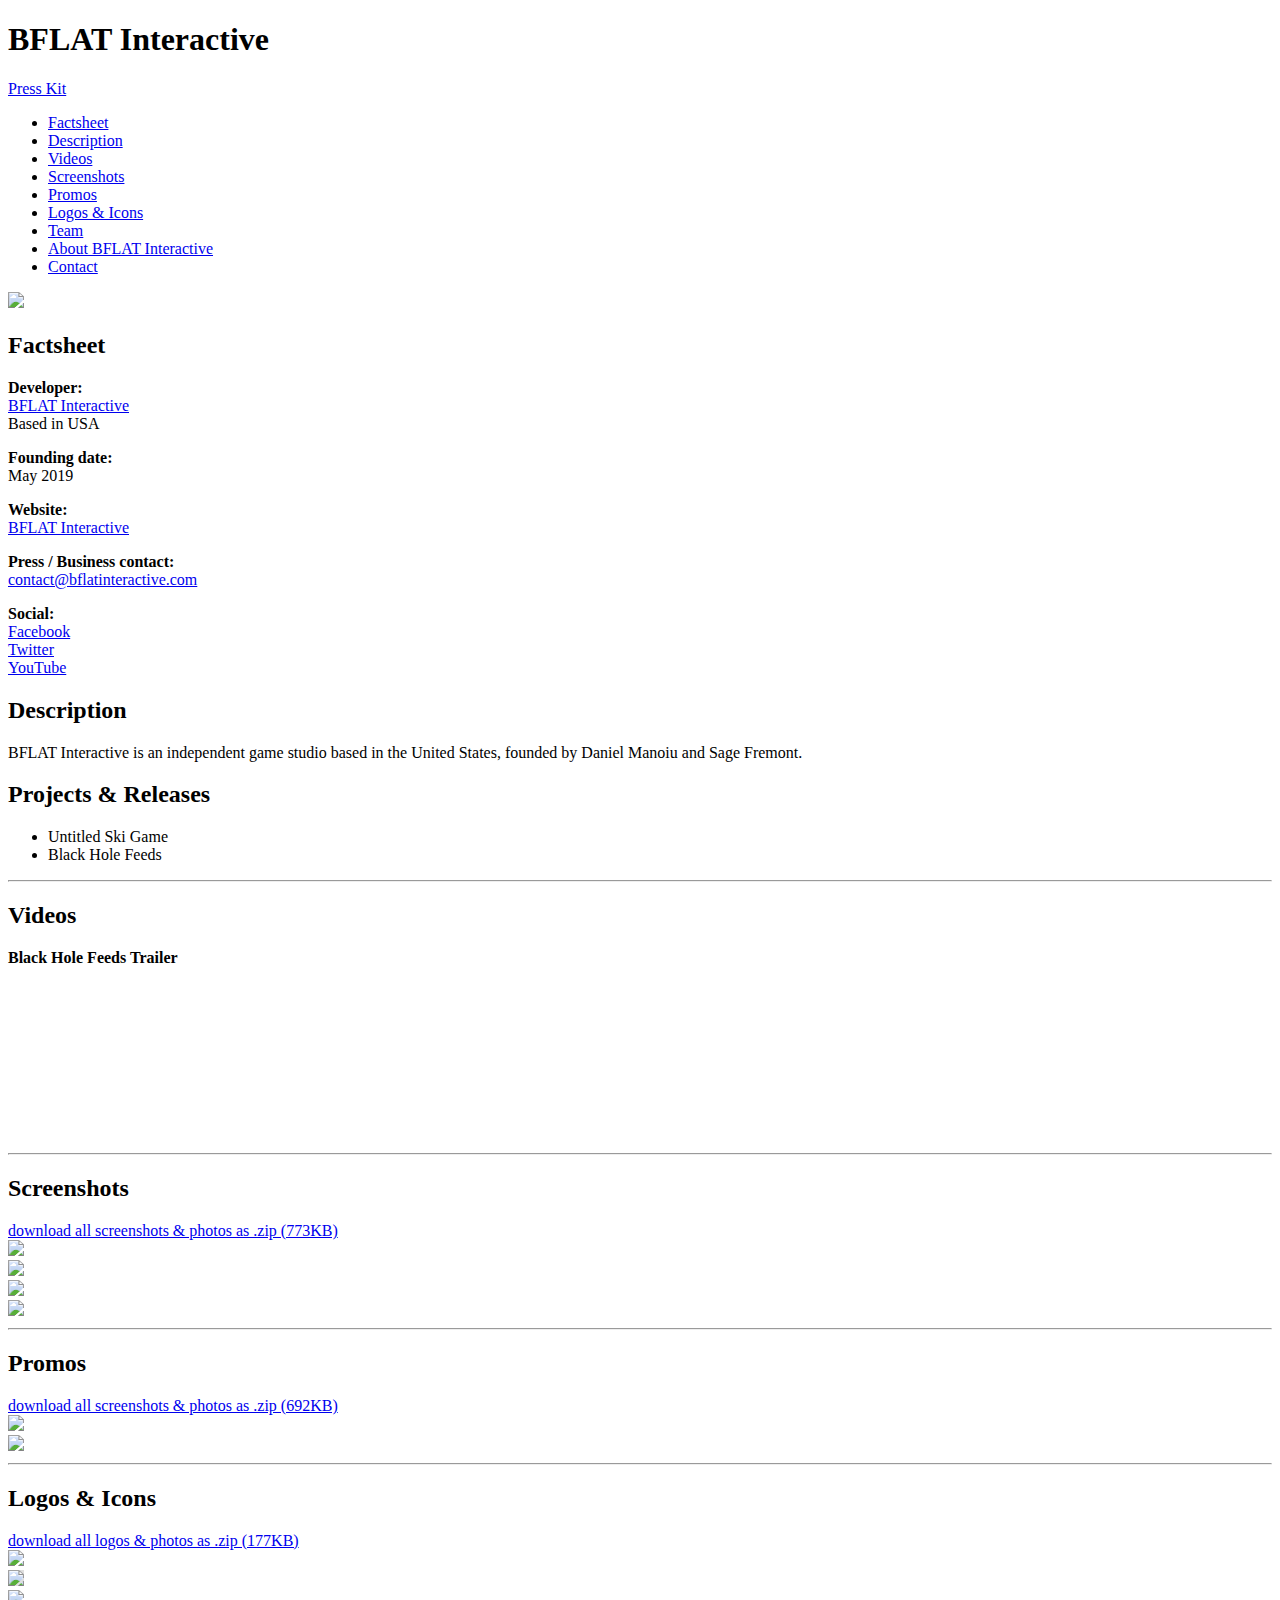
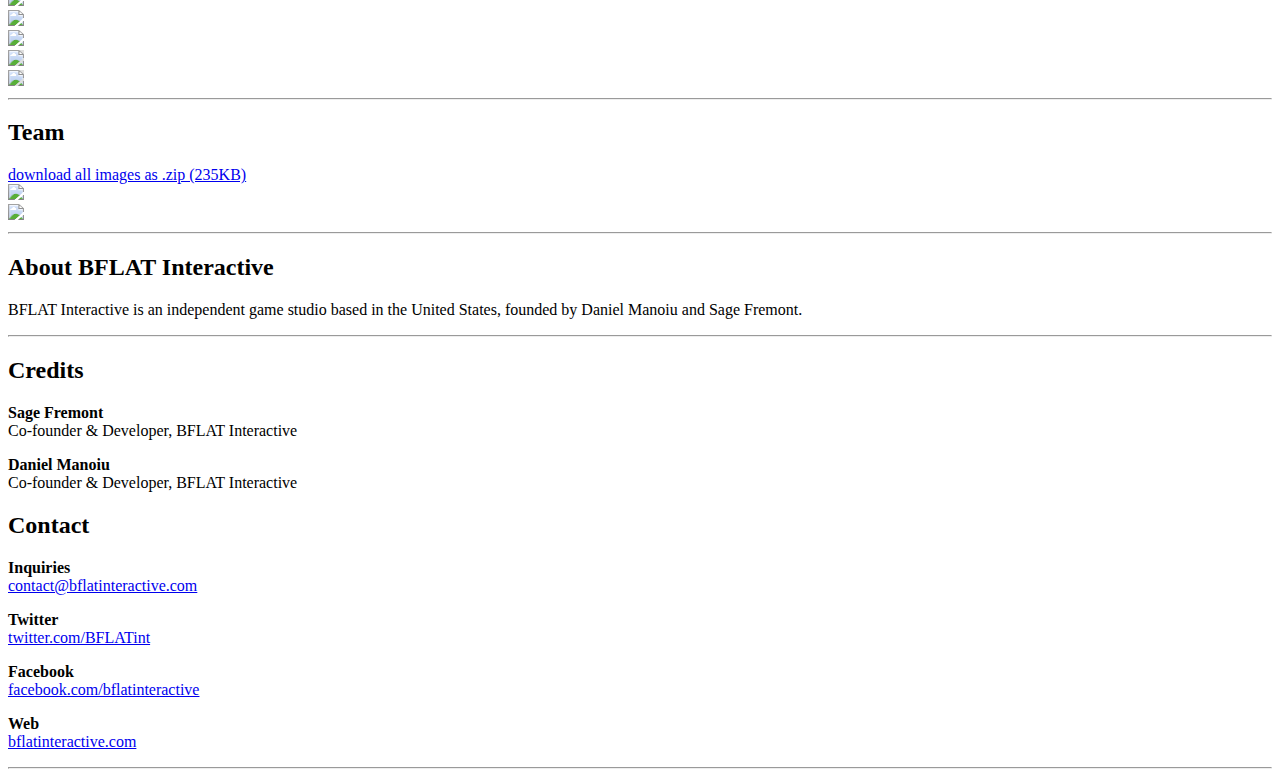
==== index.html @ 365f3a22 "Update index.html" ====
<!DOCTYPE html>
<html>

<head>
	<meta charset="utf-8">
	<meta name="viewport" content="width=device-width, initial-scale=1">

	<title>BFLAT Interactive | Press Kit</title>
    
    <link href="/press/css/press.css" rel="stylesheet" type="text/css">
    <link href="https://cdnjs.cloudflare.com/ajax/libs/uikit/1.2.0/css/uikit.gradient.min.css" rel="stylesheet" type="text/css">
    <link href="/press/css/navbar.css" rel="stylesheet" type="text/css">

    <style>
        .trans-bkg { /* background for transparent images */
            background-color: rgb(223, 223, 223);
        }
    </style>

</head>

<body>

<div class="blog-masthead">
  <div class="container">
    <nav class="blog-nav">
        <!-- optional navbar links go here -->
    </nav>
  </div>
</div>

	<div class="uk-container uk-container-center">
		<div class="uk-grid">
			<div id="navigation" class="uk-width-medium-1-4">
				<h1 class="nav-header">BFLAT Interactive</h1>
				<a class="nav-header" href="https://www.bflatinteractive.com/press" target="_blank">Press Kit</a></strong>
				<ul class="uk-nav uk-nav-side"> <!-- BEGIN navigation links -->
					<li><a href="#factsheet">Factsheet</a></li>
					<li><a href="#description">Description</a></li>
					<li><a href="#trailers">Videos</a></li>
                    <li><a href="#screenshots">Screenshots</a></li>
                    <li><a href="#promos">Promos</a></li>
					<li><a href="#logo">Logos &amp; Icons</a></li>
					<li><a href="#credits">Team</a></li>
					<li><a href="#about">About BFLAT Interactive</a></li>
					<li><a href="#contact">Contact</a></li>
				</ul> <!-- END navigation links -->
			</div>
            
            
            <div id="content" class="uk-width-medium-3-4"><img src="/press/img/logos/LongBlack.png" class="header"> <!-- Main Logo -->
				<div class="uk-grid">
					<div class="uk-width-medium-2-6">
						<h2 id="factsheet">Factsheet</h2>
						<p>
							<strong>Developer:</strong><br/>
							<a href="https://www.bflatinteractive.com/press" target="_blank">BFLAT Interactive</a><br/> Based in USA
						</p>
						<p>
							<strong>Founding date:</strong><br/> May 2019
						</p>
						<p>
							<strong>Website:</strong><br/>
							<a href="https://www.bflatinteractive.com" target="_blank">BFLAT Interactive</a>
							<br/>
						</p>
						<p>
							<strong>Press / Business contact:</strong><br/>
							<a href="mailto:contact@bflatinteractive.com">contact@bflatinteractive.com</a>
                        </p>
                        <p>
                            <strong>Social:</strong><br/>
                            <a href="http://facebook.com/bflatinteractive" target="_blank">Facebook</a><br>
                            <a href="http://twitter.com/BFLATint" target="_blank">Twitter</a><br>
                            <a href="https://www.youtube.com/channel/UCoTcJRrCohjdvHWw352p1Og" target="_blank">YouTube</a><br>
                        </p>


					</div>
					<div class="uk-width-medium-4-6">
						<h2 id="description">Description</h2>
						<p>
							BFLAT Interactive is an independent game studio based in the United States, founded by Daniel Manoiu and Sage Fremont.
						</p>
						<h2>Projects & Releases</h2>  <!--  LINKS COMMENTED OUT UNTIL READY! -->
						<ul>
							<li><!--<a href="sheet.php?p=ski">-->Untitled Ski Game<!--</a>--></li>
							<li><!--<a href="sheet.php?p=bhf">-->Black Hole Feeds<!--</a>--></li>
						</ul>
					</div>
				</div>

				<hr>

				<h2 id="trailers">Videos</h2>
				<p><strong>Black Hole Feeds Trailer</strong>
					<div class="uk-responsive-width iframe-container"> 
						<iframe src="" frameborder="0" allowfullscreen></iframe> <!-- src link still needs to be added! -->
					</div>
				</p>
				<hr>

				<h2 id="screenshots">Screenshots</h2>
				<a href="/press/img/screenshots.zip">
					<div class="uk-alert">download all screenshots &amp; photos as .zip (773KB)</div>
				</a>
				<div class="uk-grid images">
					<div class="uk-width-medium-1-2">
						<a href="/press/img/screenshots/ssBHF1.jpg" target="_blank"><img src="/press/img/screenshots/ssBHF1.jpg" /></a>
					</div>
					<div class="uk-width-medium-1-2">
						<a href="/press/img/screenshots/ssBHF2.jpg" target="_blank"><img src="/press/img/screenshots/ssBHF2.jpg" /></a>
					</div>
					<div class="uk-width-medium-1-2">
						<a href="/press/img/screenshots/ssBHF3.jpg" target="_blank"><img src="/press/img/screenshots/ssBHF3.jpg" /></a>
					</div>
					<div class="uk-width-medium-1-2">
						<a href="/press/img/screenshots/ssBHF4.jpg" target="_blank"><img src="/press/img/screenshots/ssBHF4.jpg" /></a>
					</div>
				</div>
                <hr>
                
                <h2 id="promos">Promos</h2>
				<a href="/press/img/promos.zip">
					<div class="uk-alert">download all screenshots &amp; photos as .zip (692KB)</div>
				</a>
				<div class="uk-grid images">
					<div class="uk-width-medium-1-2">
						<a href="/press/img/promos/Ski.jpg" target="_blank"><img src="/press/img/promos/Ski.jpg" /></a>
					</div>
					<div class="uk-width-medium-1-2">
						<a href="/press/img/promos/BHF.jpg" target="_blank"><img src="/press/img/promos/BHF.jpg" /></a>
					</div>
				</div>
				<hr>

				<h2 id="logo">Logos &amp; Icons</h2>
				<a href="/press/img/logos.zip">
					<div class="uk-alert">download all logos &amp; photos as .zip (177KB)</div>
				</a>
				<div class="uk-grid images">
					<div class="uk-width-medium-1-2">
						<a href="/press/img/logos/LongBlack.png" target="_blank"><img src="/press/img/logos/LongBlack.png" /></a>
					</div>
					<div class="uk-width-medium-1-2">
						<a href="/press/img/logos/LongWhite.png" target="_blank"><img class="trans-bkg" src="/press/img/logos/LongWhite.png" /></a>
					</div>
					<div class="uk-width-medium-1-2">
						<a href="/press/img/logos/SquareG.png" target="_blank"><img src="/press/img/logos/SquareG.png" /></a>
					</div>
					<div class="uk-width-medium-1-2">
						<a href="/press/img/logos/SquareWB.png" target="_blank"><img src="/press/img/logos/SquareWB.png" /></a>
					</div>
					<div class="uk-width-medium-1-2">
						<a href="/press/img/logos/SquareBW.png" target="_blank"><img src="/press/img/logos/SquareBW.png" /></a>
					</div>
					<div class="uk-width-medium-1-2" >
						<a href="/press/img/logos/SquareBtransp.png" target="_blank"><img class="trans-bkg" src="/press/img/logos/SquareBtransp.png" /></a>
					</div>
					<div class="uk-width-medium-1-2">
						<a href="/press/img/logos/SquareWtransp.png" target="_blank"><img class="trans-bkg" src="/press/img/logos/SquareWtransp.png" /></a>
					</div>
				</div>
				<hr>

				<h2 id="credits">Team</h2>
				<a href="/press/img/team.zip">
					<div class="uk-alert">download all images as .zip (235KB)</div>
				</a>
				<div class="uk-grid images">
					<div class="uk-width-medium-1-2">
						<a href="/press/img/team/daniel.png" target="_blank"><img width="200" src="/press/img/team/daniel.png" /></a>
					</div>
					<div class="uk-width-medium-1-2">
						<a href="/press/img/team/sage.png" target="_blank"><img width="200" src="/press/img/team/sage.png" /></a>
					</div>
				</div>
				<hr>

				<h2 id="about">About BFLAT Interactive</h2>
				<p>
                    BFLAT Interactive is an independent game studio based in the United States, founded by Daniel Manoiu and Sage Fremont.
				</p>

				<hr>

				<div class="uk-grid">
					<div class="uk-width-medium-1-2">
						<h2 id="credits">Credits</h2>
						<p><strong>Sage Fremont</strong><br/>Co-founder &amp; Developer, BFLAT Interactive</p>
						<p><strong>Daniel Manoiu</strong><br/>Co-founder &amp; Developer, BFLAT Interactive</p>
					</div>
					<div class="uk-width-medium-1-2">
						<h2 id="contact">Contact</h2>
						<p><strong>Inquiries</strong><br/><a href="mailto:contact@bflatinteractive.com">contact@bflatinteractive.com</a></p>
						<p><strong>Twitter</strong><br/><a href="https://twitter.com/BFLATint" target="_blank">twitter.com/BFLATint</a></p>
						<p><strong>Facebook</strong><br/><a href="https://facebook.com/bflatinteractive" target="_blank">facebook.com/bflatinteractive</a></p>
						<p><strong>Web</strong><br/><a href="https://www.bflatinteractive.com" target="_blank">bflatinteractive.com</a></p>
					</div>
				</div>

				<hr>

				
			</div>
		</div>
	</div>

	<script type="text/javascript" src="https://cdnjs.cloudflare.com/ajax/libs/jquery/1.10.2/jquery.min.js"></script>
	<script type="text/javascript" src="https://cdnjs.cloudflare.com/ajax/libs/jquery.imagesloaded/3.0.4/jquery.imagesloaded.js"></script>
	<script type="text/javascript" src="https://cdnjs.cloudflare.com/ajax/libs/masonry/3.1.2/masonry.pkgd.min.js"></script>
	<script src=""></script> <!-- optional script -->
	<script type="text/javascript">
		$(document).ready(function() {
			var container = $('.images');

			container.imagesLoaded(function() {
				container.masonry({
					itemSelector: '.uk-width-medium-1-2',
				});
			});
		});
	</script>
    
</body>

</html>
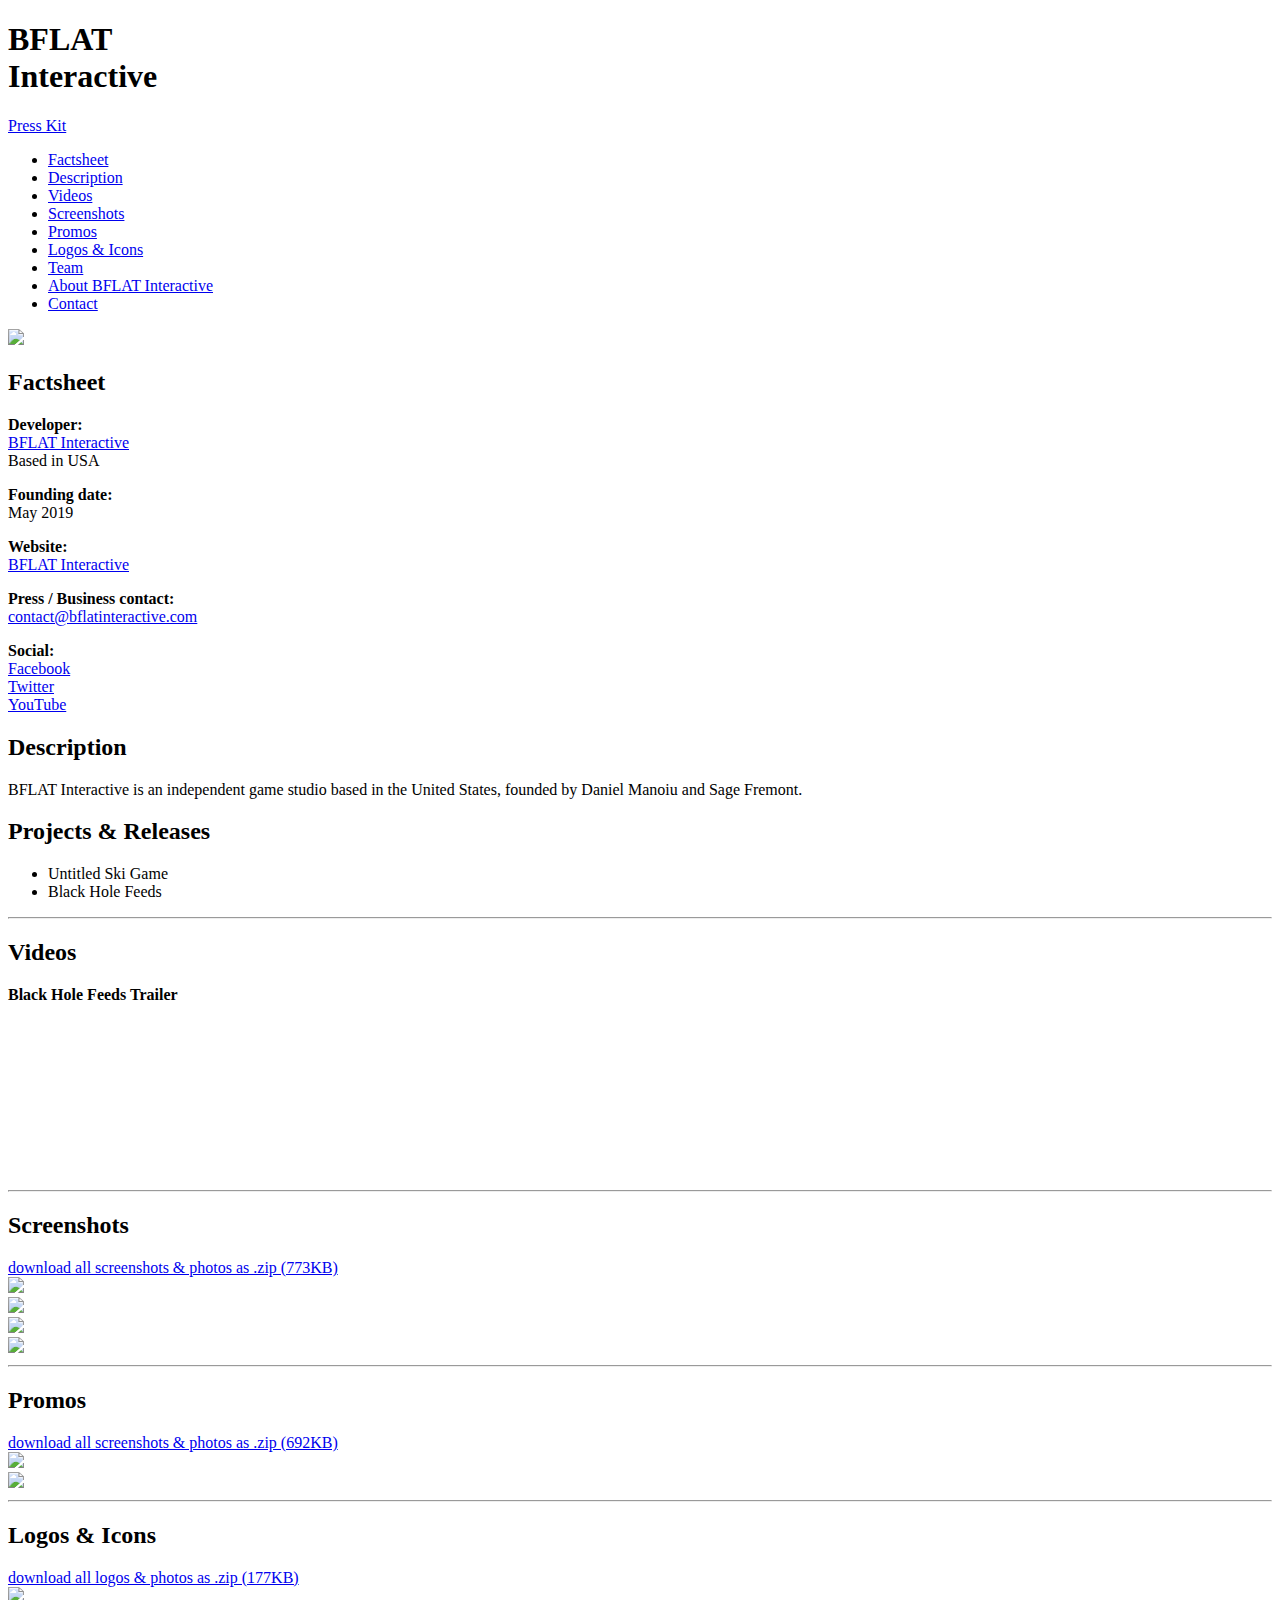
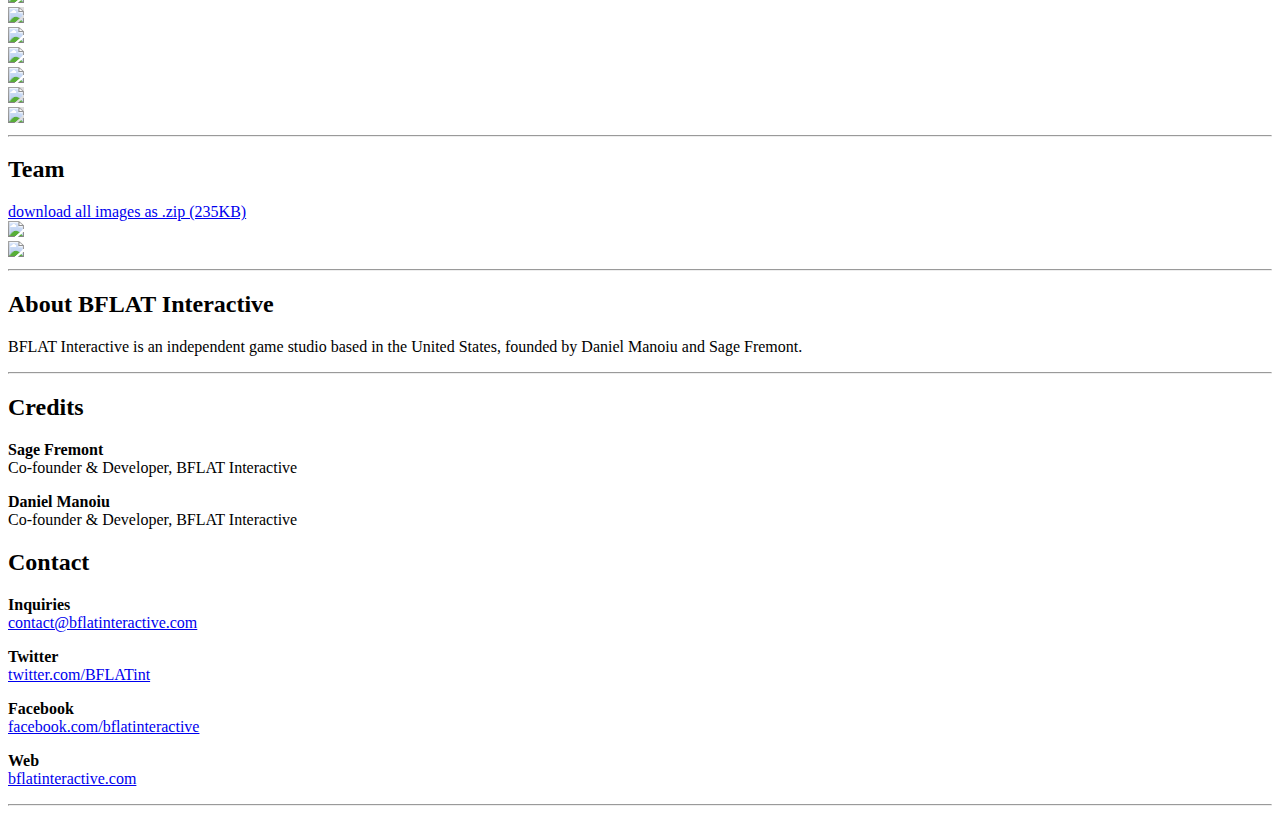
==== commit e5510faf: "Update index.html" ====
--- a/index.html
+++ b/index.html
@@ -32,7 +32,7 @@
 	<div class="uk-container uk-container-center">
 		<div class="uk-grid">
 			<div id="navigation" class="uk-width-medium-1-4">
-				<h1 class="nav-header">BFLAT Interactive</h1>
+				<h1 class="nav-header">BFLAT<br>Interactive</h1>
 				<a class="nav-header" href="https://www.bflatinteractive.com/press" target="_blank">Press Kit</a></strong>
 				<ul class="uk-nav uk-nav-side"> <!-- BEGIN navigation links -->
 					<li><a href="#factsheet">Factsheet</a></li>
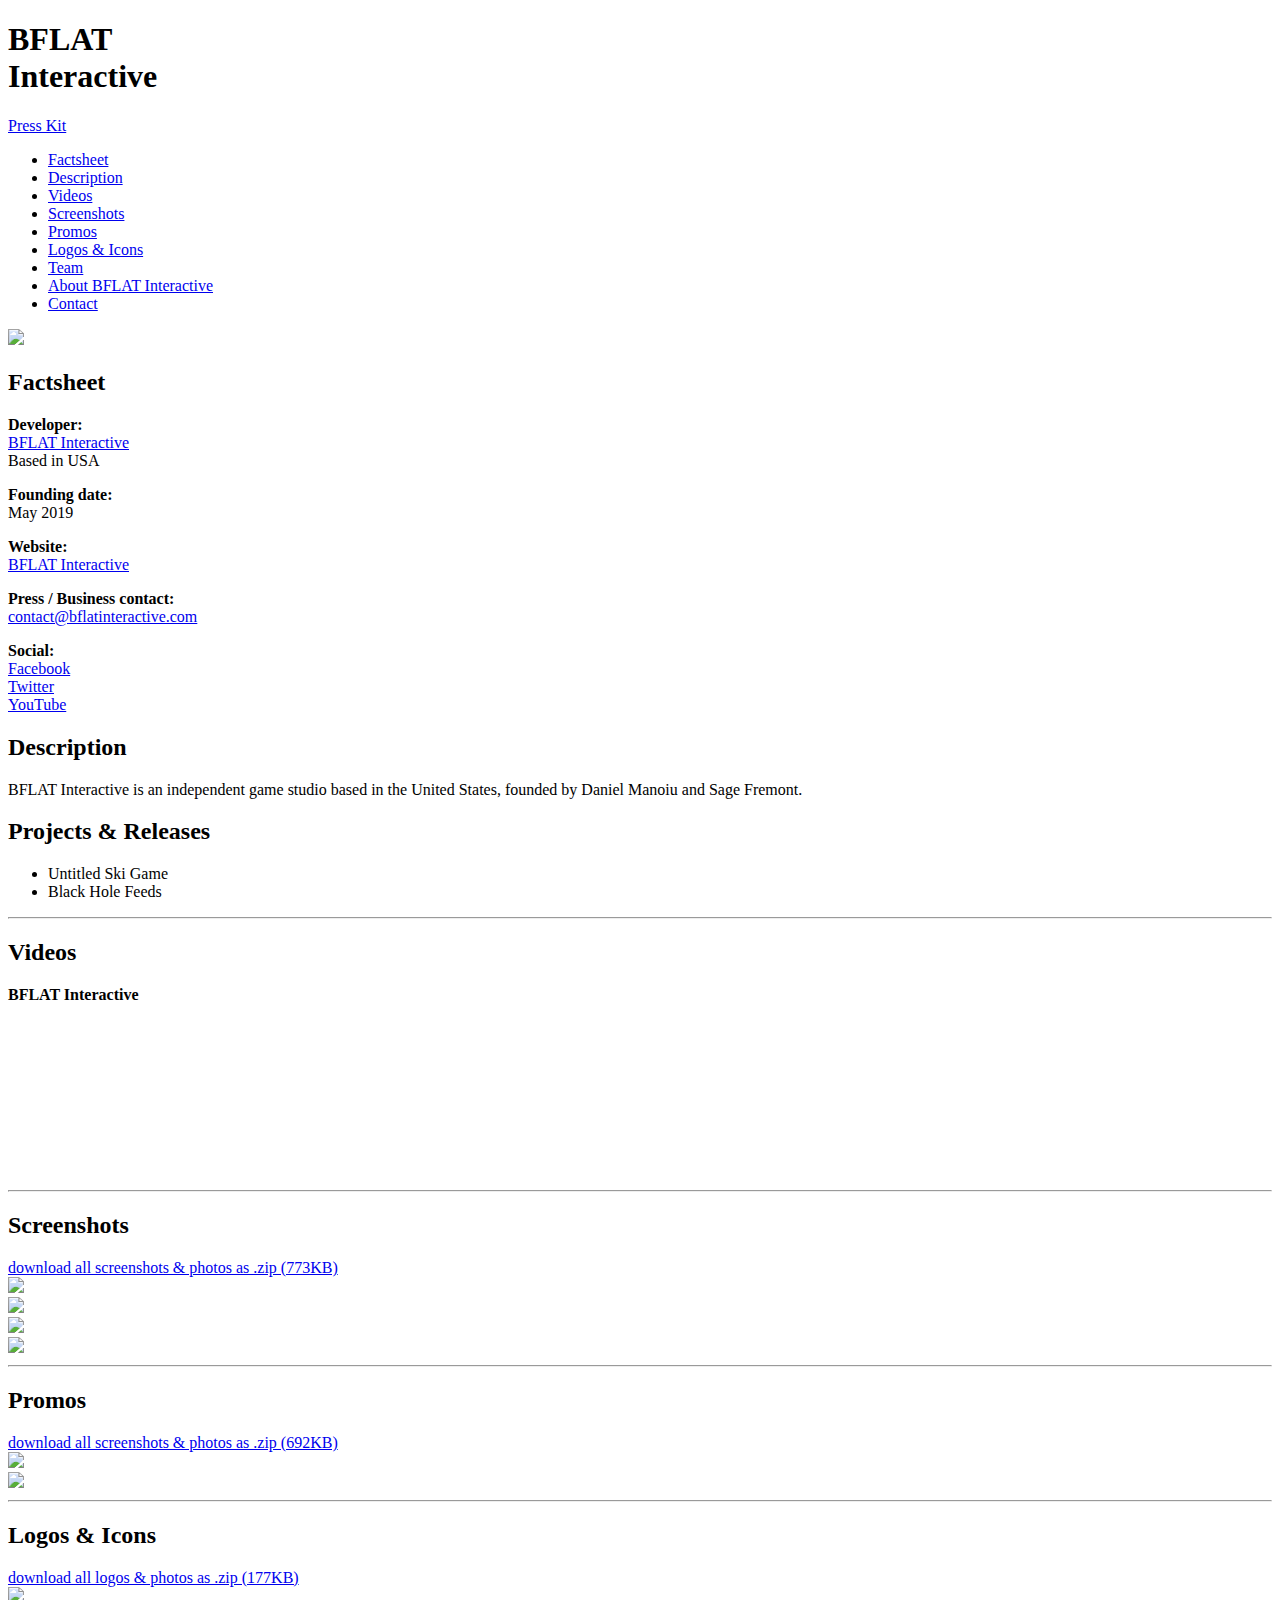
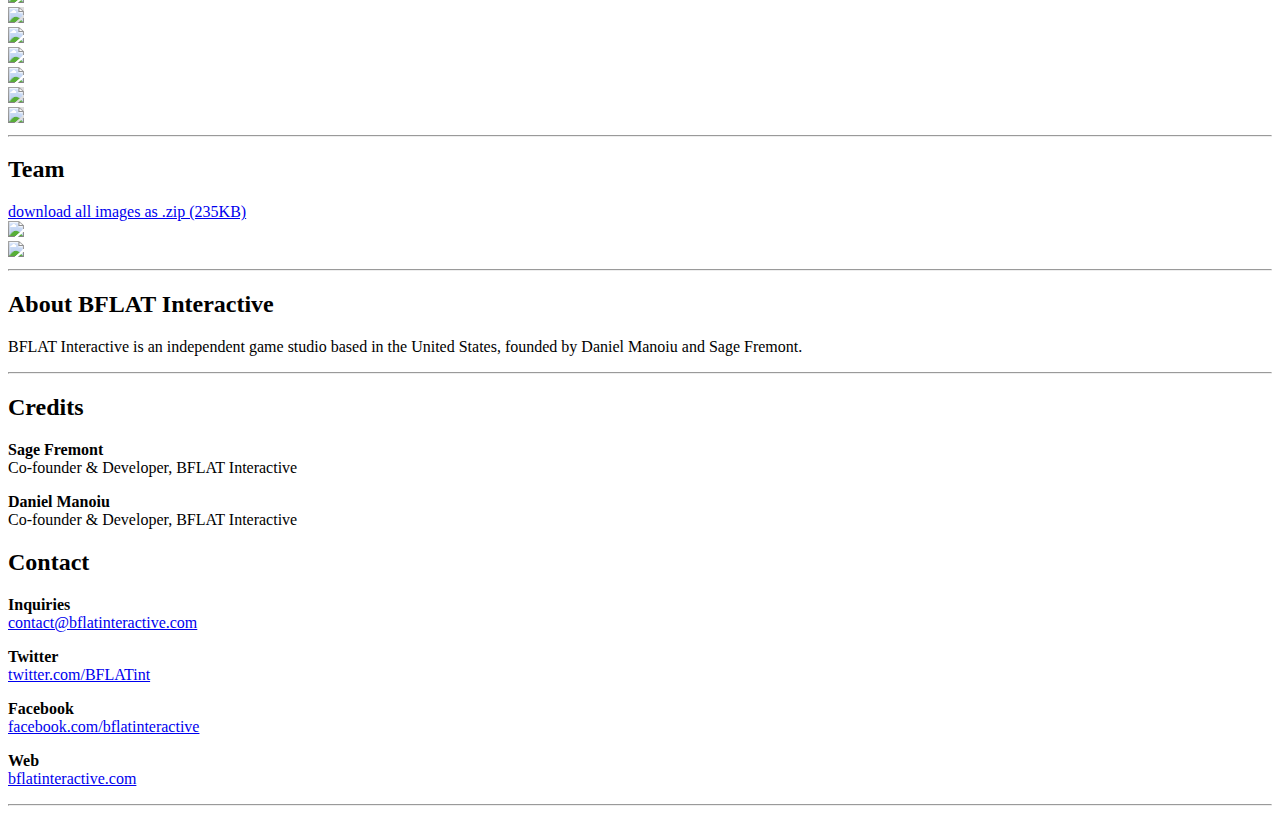
==== commit 7c528c21: "Update index.html" ====
--- a/index.html
+++ b/index.html
@@ -93,9 +93,9 @@
 				<hr>
 
 				<h2 id="trailers">Videos</h2>
-				<p><strong>Black Hole Feeds Trailer</strong>
+				<p><strong>BFLAT Interactive</strong>
 					<div class="uk-responsive-width iframe-container"> 
-						<iframe src="" frameborder="0" allowfullscreen></iframe> <!-- src link still needs to be added! -->
+						<iframe src="https://www.youtube.com/embed/1EkgCvuodzY" frameborder="0" allowfullscreen></iframe> <!-- src link still needs to be added! -->
 					</div>
 				</p>
 				<hr>
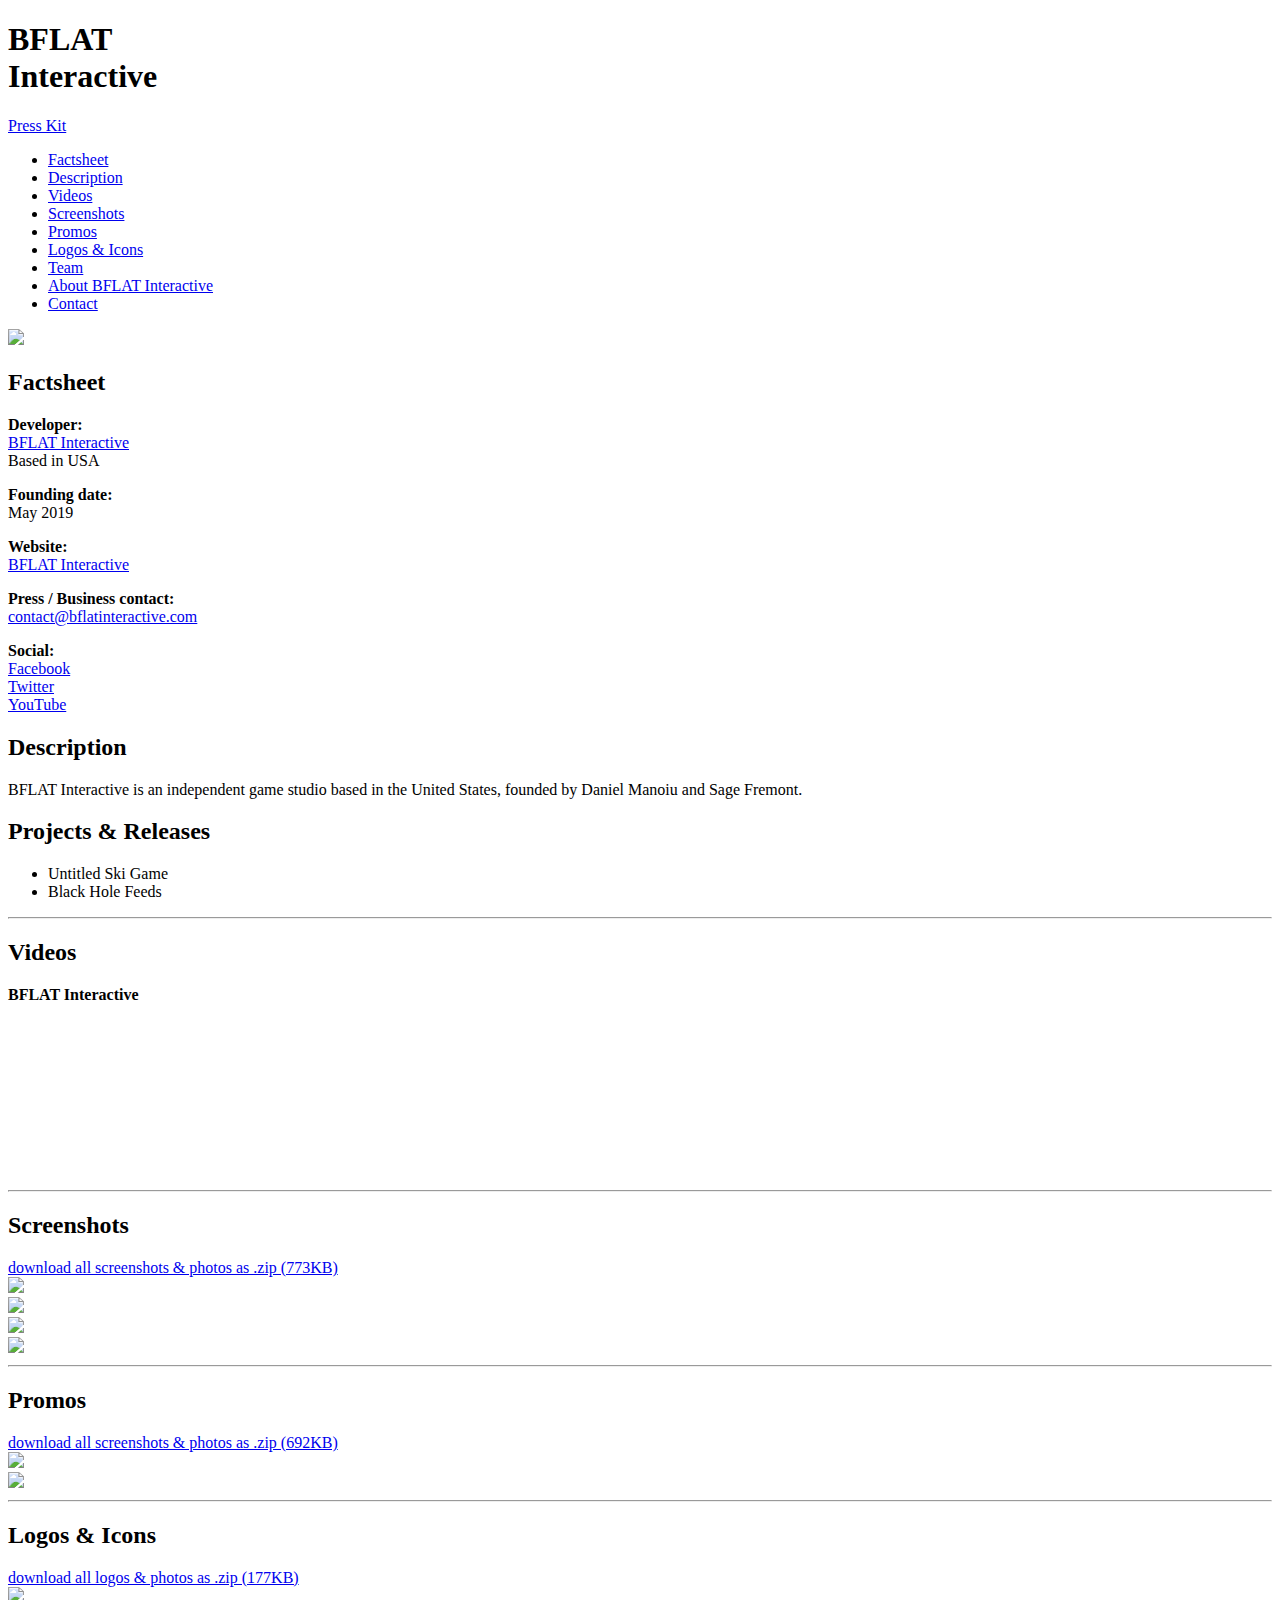
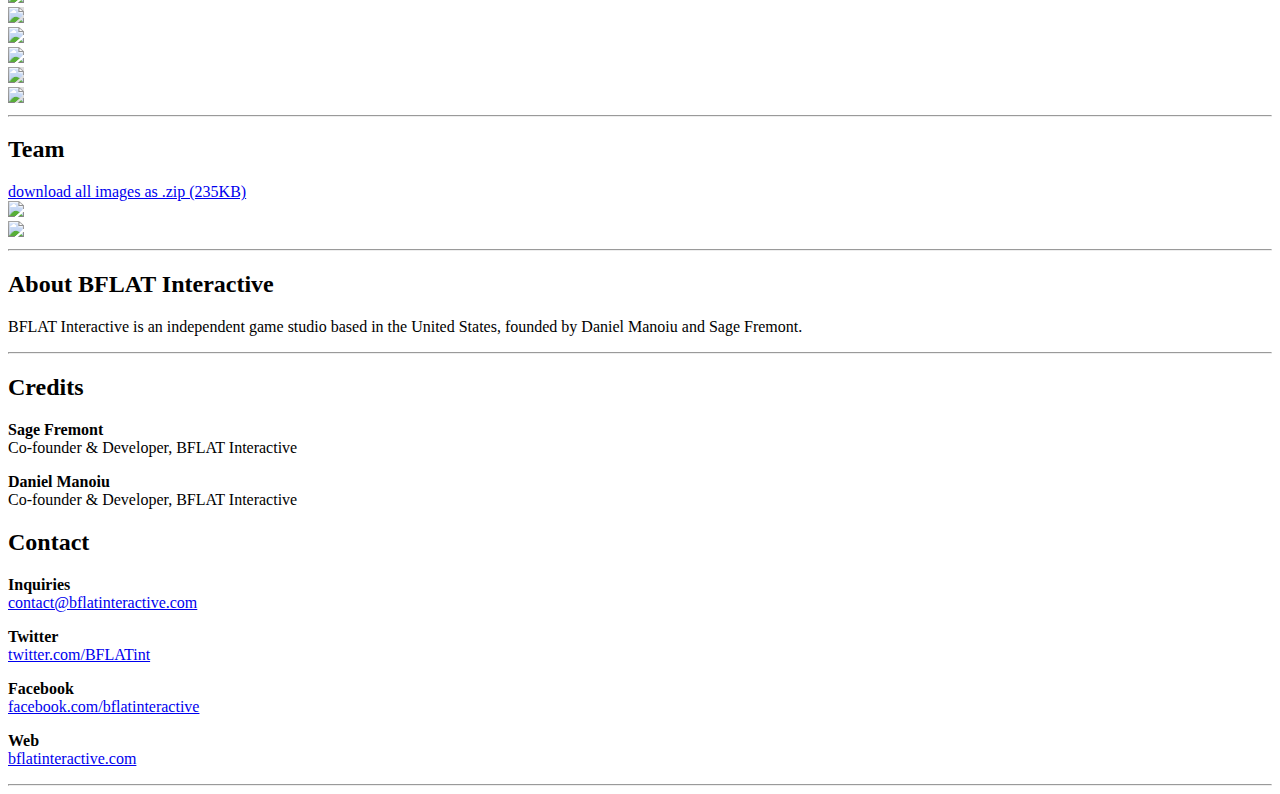
==== commit 9b6371a7: "Update index.html" ====
--- a/index.html
+++ b/index.html
@@ -151,9 +151,6 @@
 					<div class="uk-width-medium-1-2">
 						<a href="/press/img/logos/SquareWB.png" target="_blank"><img src="/press/img/logos/SquareWB.png" /></a>
 					</div>
-					<div class="uk-width-medium-1-2">
-						<a href="/press/img/logos/SquareBW.png" target="_blank"><img src="/press/img/logos/SquareBW.png" /></a>
-					</div>
 					<div class="uk-width-medium-1-2" >
 						<a href="/press/img/logos/SquareBtransp.png" target="_blank"><img class="trans-bkg" src="/press/img/logos/SquareBtransp.png" /></a>
 					</div>
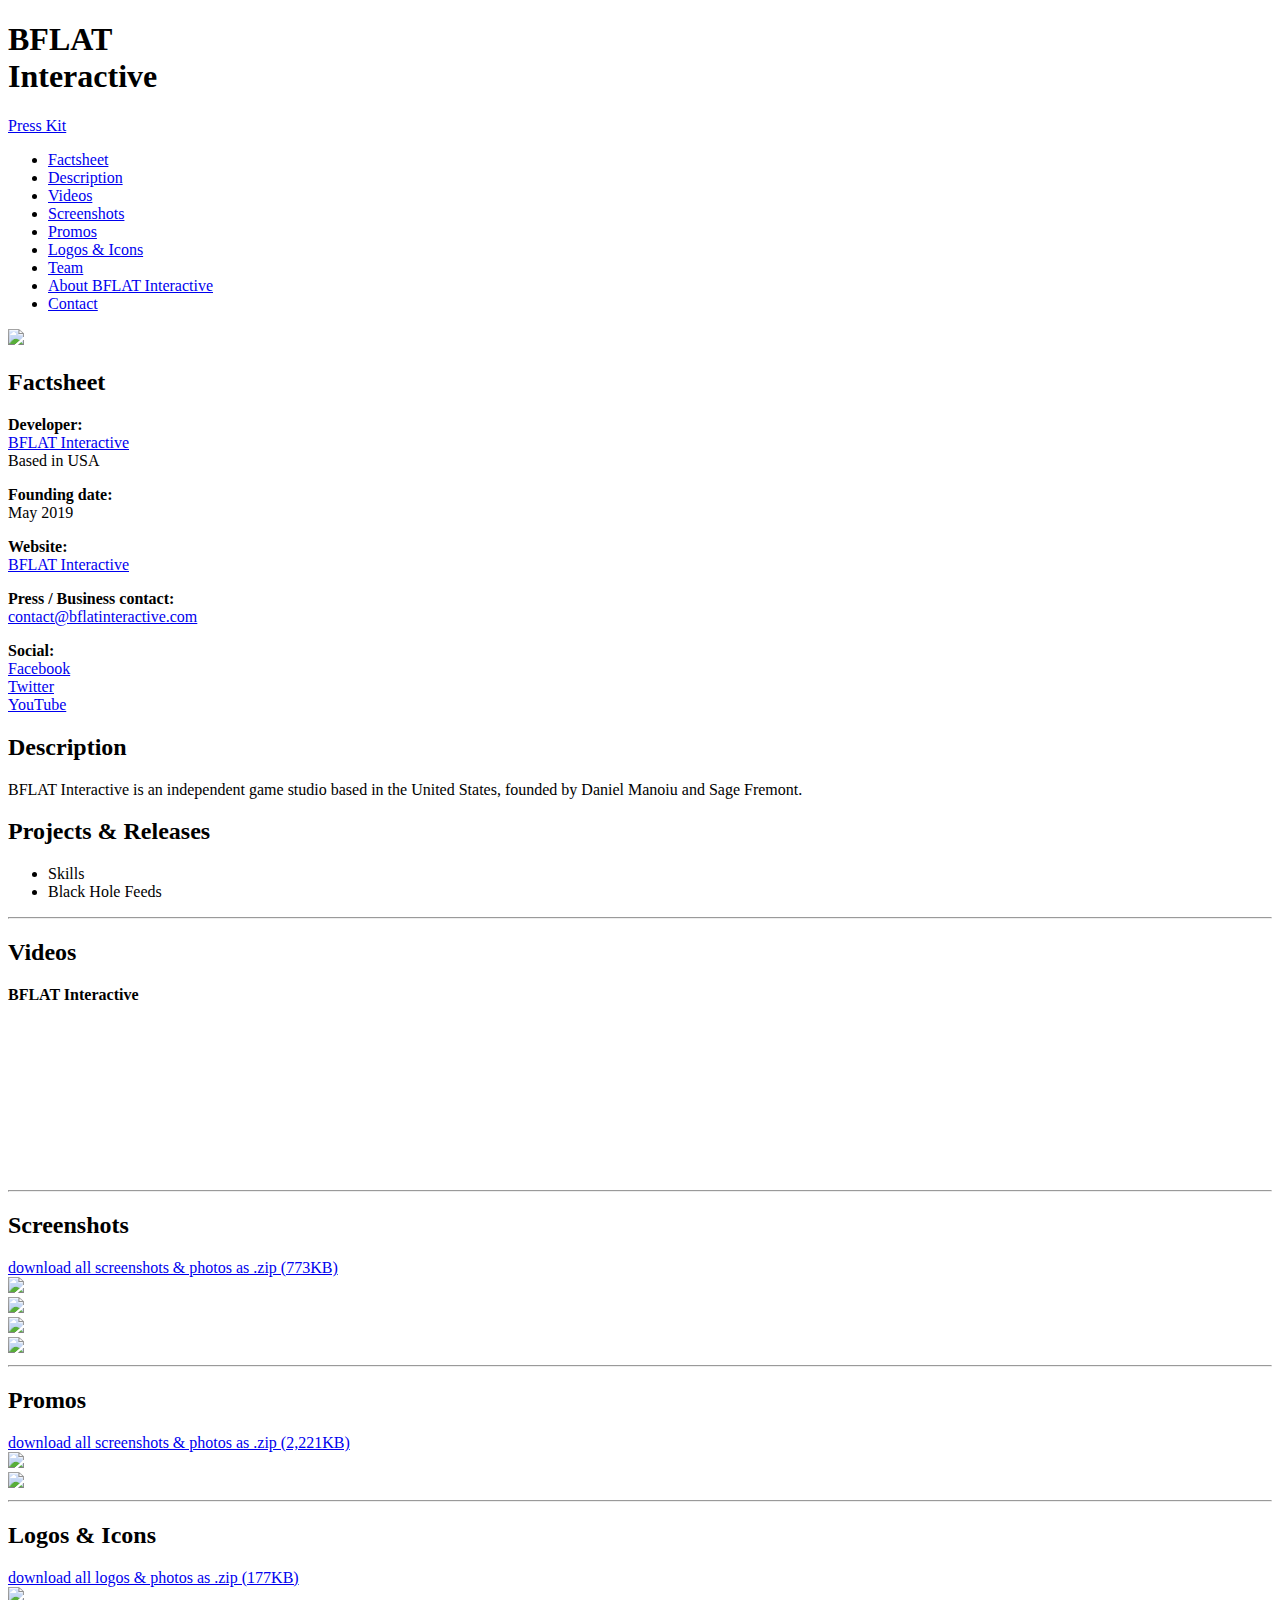
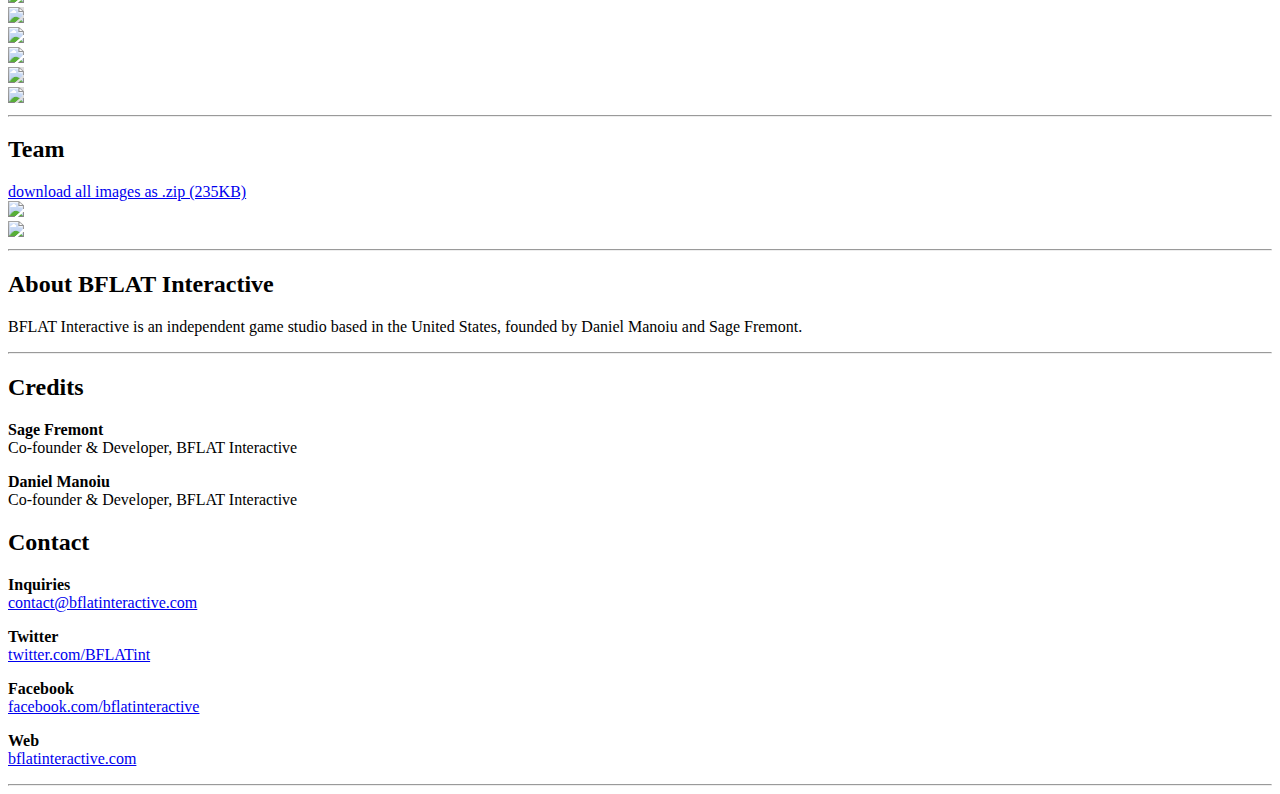
==== commit e8d1d209: "Update index.html" ====
--- a/index.html
+++ b/index.html
@@ -84,7 +84,7 @@
 						</p>
 						<h2>Projects & Releases</h2>  <!--  LINKS COMMENTED OUT UNTIL READY! -->
 						<ul>
-							<li><!--<a href="sheet.php?p=ski">-->Untitled Ski Game<!--</a>--></li>
+							<li><!--<a href="sheet.php?p=ski">-->Skills<!--</a>--></li>
 							<li><!--<a href="sheet.php?p=bhf">-->Black Hole Feeds<!--</a>--></li>
 						</ul>
 					</div>
@@ -109,20 +109,20 @@
 						<a href="/press/img/screenshots/ssBHF1.jpg" target="_blank"><img src="/press/img/screenshots/ssBHF1.jpg" /></a>
 					</div>
 					<div class="uk-width-medium-1-2">
-						<a href="/press/img/screenshots/ssBHF2.jpg" target="_blank"><img src="/press/img/screenshots/ssBHF2.jpg" /></a>
-					</div>
-					<div class="uk-width-medium-1-2">
 						<a href="/press/img/screenshots/ssBHF3.jpg" target="_blank"><img src="/press/img/screenshots/ssBHF3.jpg" /></a>
 					</div>
 					<div class="uk-width-medium-1-2">
-						<a href="/press/img/screenshots/ssBHF4.jpg" target="_blank"><img src="/press/img/screenshots/ssBHF4.jpg" /></a>
+						<a href="/press/img/screenshots/ssSKI1.jpg" target="_blank"><img src="/press/img/screenshots/ssSKI1.jpg" /></a>
+					</div>
+					<div class="uk-width-medium-1-2">
+						<a href="/press/img/screenshots/ssSKI3.jpg" target="_blank"><img src="/press/img/screenshots/ssSKI3.jpg" /></a>
 					</div>
 				</div>
                 <hr>
                 
                 <h2 id="promos">Promos</h2>
 				<a href="/press/img/promos.zip">
-					<div class="uk-alert">download all screenshots &amp; photos as .zip (692KB)</div>
+					<div class="uk-alert">download all screenshots &amp; photos as .zip (2,221KB)</div>
 				</a>
 				<div class="uk-grid images">
 					<div class="uk-width-medium-1-2">
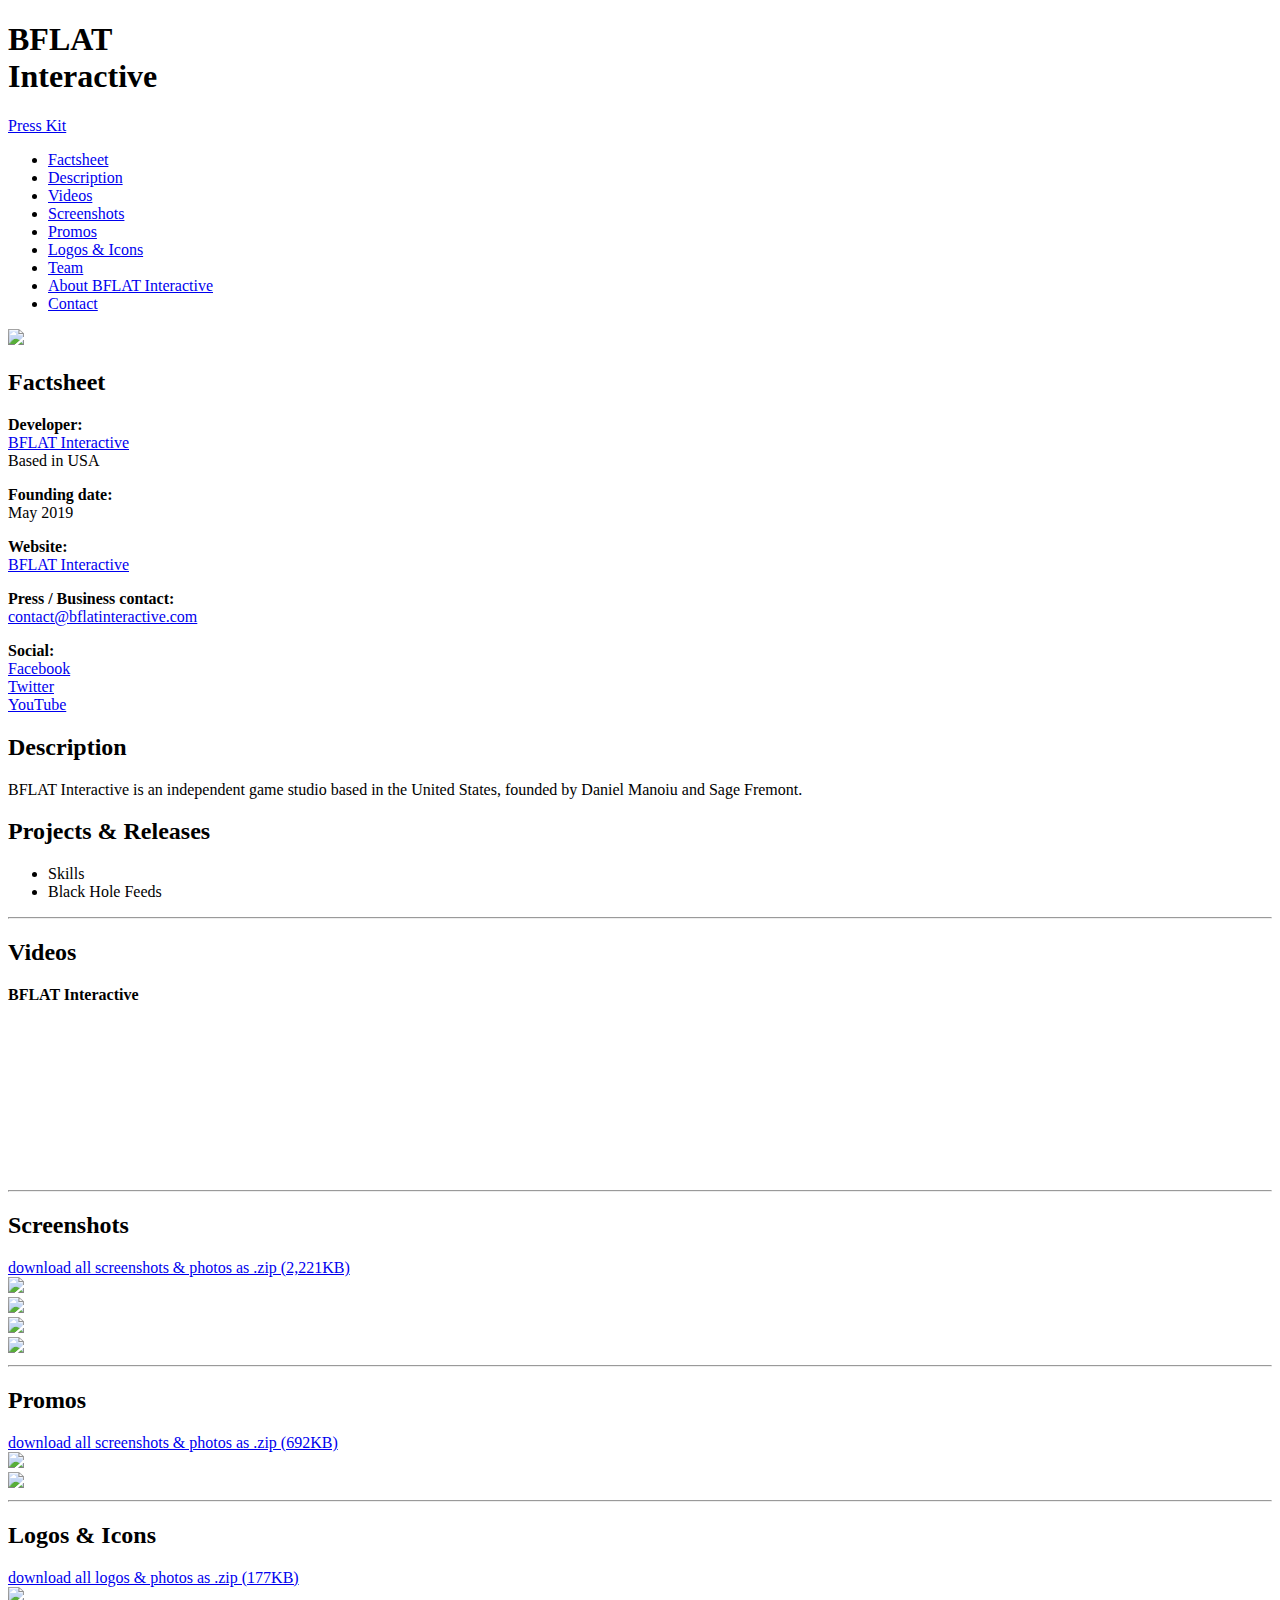
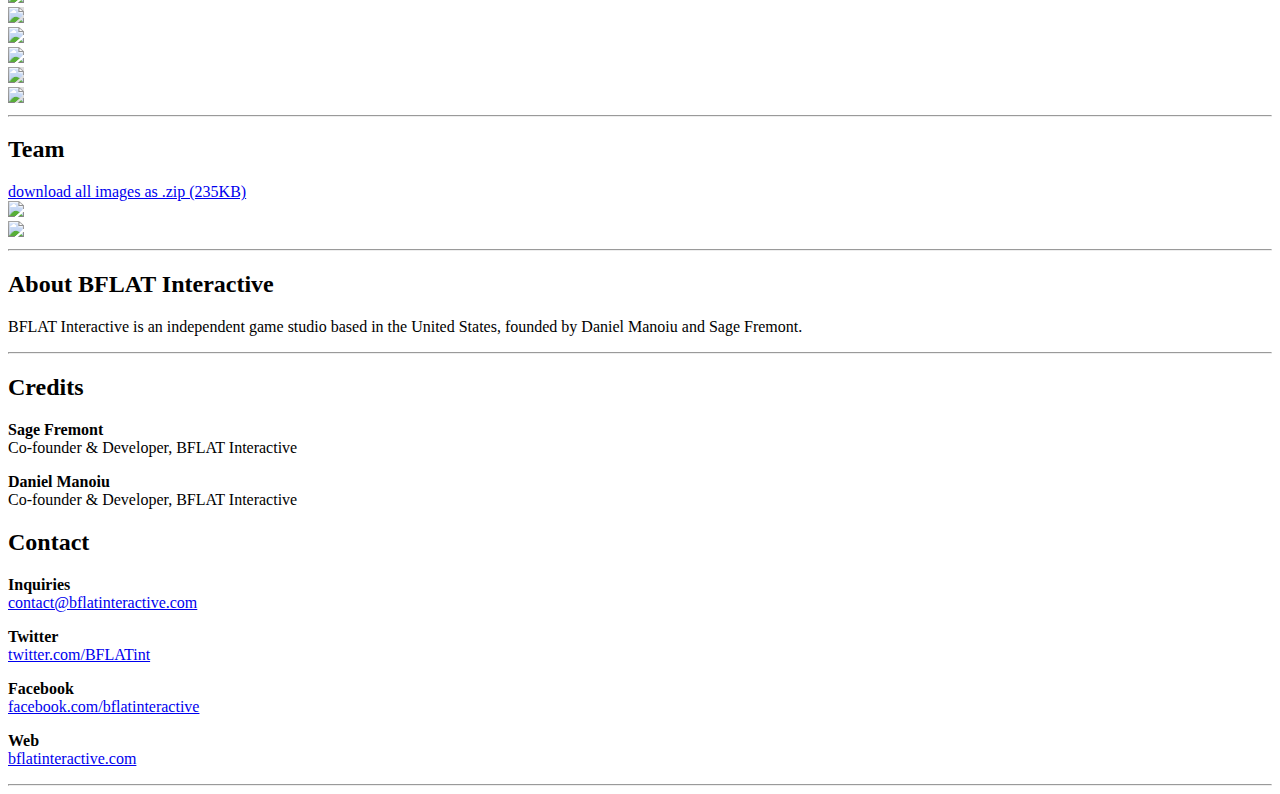
==== commit 8a925b93: "Update index.html" ====
--- a/index.html
+++ b/index.html
@@ -102,27 +102,27 @@
 
 				<h2 id="screenshots">Screenshots</h2>
 				<a href="/press/img/screenshots.zip">
-					<div class="uk-alert">download all screenshots &amp; photos as .zip (773KB)</div>
-				</a>
-				<div class="uk-grid images">
+					<div class="uk-alert">download all screenshots &amp; photos as .zip (2,221KB)</div>
+				</a>
+				<div class="uk-grid images">
+					<div class="uk-width-medium-1-2">
+						<a href="/press/img/screenshots/ssSKI1.jpg" target="_blank"><img src="/press/img/screenshots/ssSKI1.jpg" /></a>
+					</div>
+					<div class="uk-width-medium-1-2">
+						<a href="/press/img/screenshots/ssSKI3.jpg" target="_blank"><img src="/press/img/screenshots/ssSKI3.jpg" /></a>
+					</div>
 					<div class="uk-width-medium-1-2">
 						<a href="/press/img/screenshots/ssBHF1.jpg" target="_blank"><img src="/press/img/screenshots/ssBHF1.jpg" /></a>
 					</div>
 					<div class="uk-width-medium-1-2">
 						<a href="/press/img/screenshots/ssBHF3.jpg" target="_blank"><img src="/press/img/screenshots/ssBHF3.jpg" /></a>
-					</div>
-					<div class="uk-width-medium-1-2">
-						<a href="/press/img/screenshots/ssSKI1.jpg" target="_blank"><img src="/press/img/screenshots/ssSKI1.jpg" /></a>
-					</div>
-					<div class="uk-width-medium-1-2">
-						<a href="/press/img/screenshots/ssSKI3.jpg" target="_blank"><img src="/press/img/screenshots/ssSKI3.jpg" /></a>
 					</div>
 				</div>
                 <hr>
                 
                 <h2 id="promos">Promos</h2>
 				<a href="/press/img/promos.zip">
-					<div class="uk-alert">download all screenshots &amp; photos as .zip (2,221KB)</div>
+					<div class="uk-alert">download all screenshots &amp; photos as .zip (692KB)</div>
 				</a>
 				<div class="uk-grid images">
 					<div class="uk-width-medium-1-2">
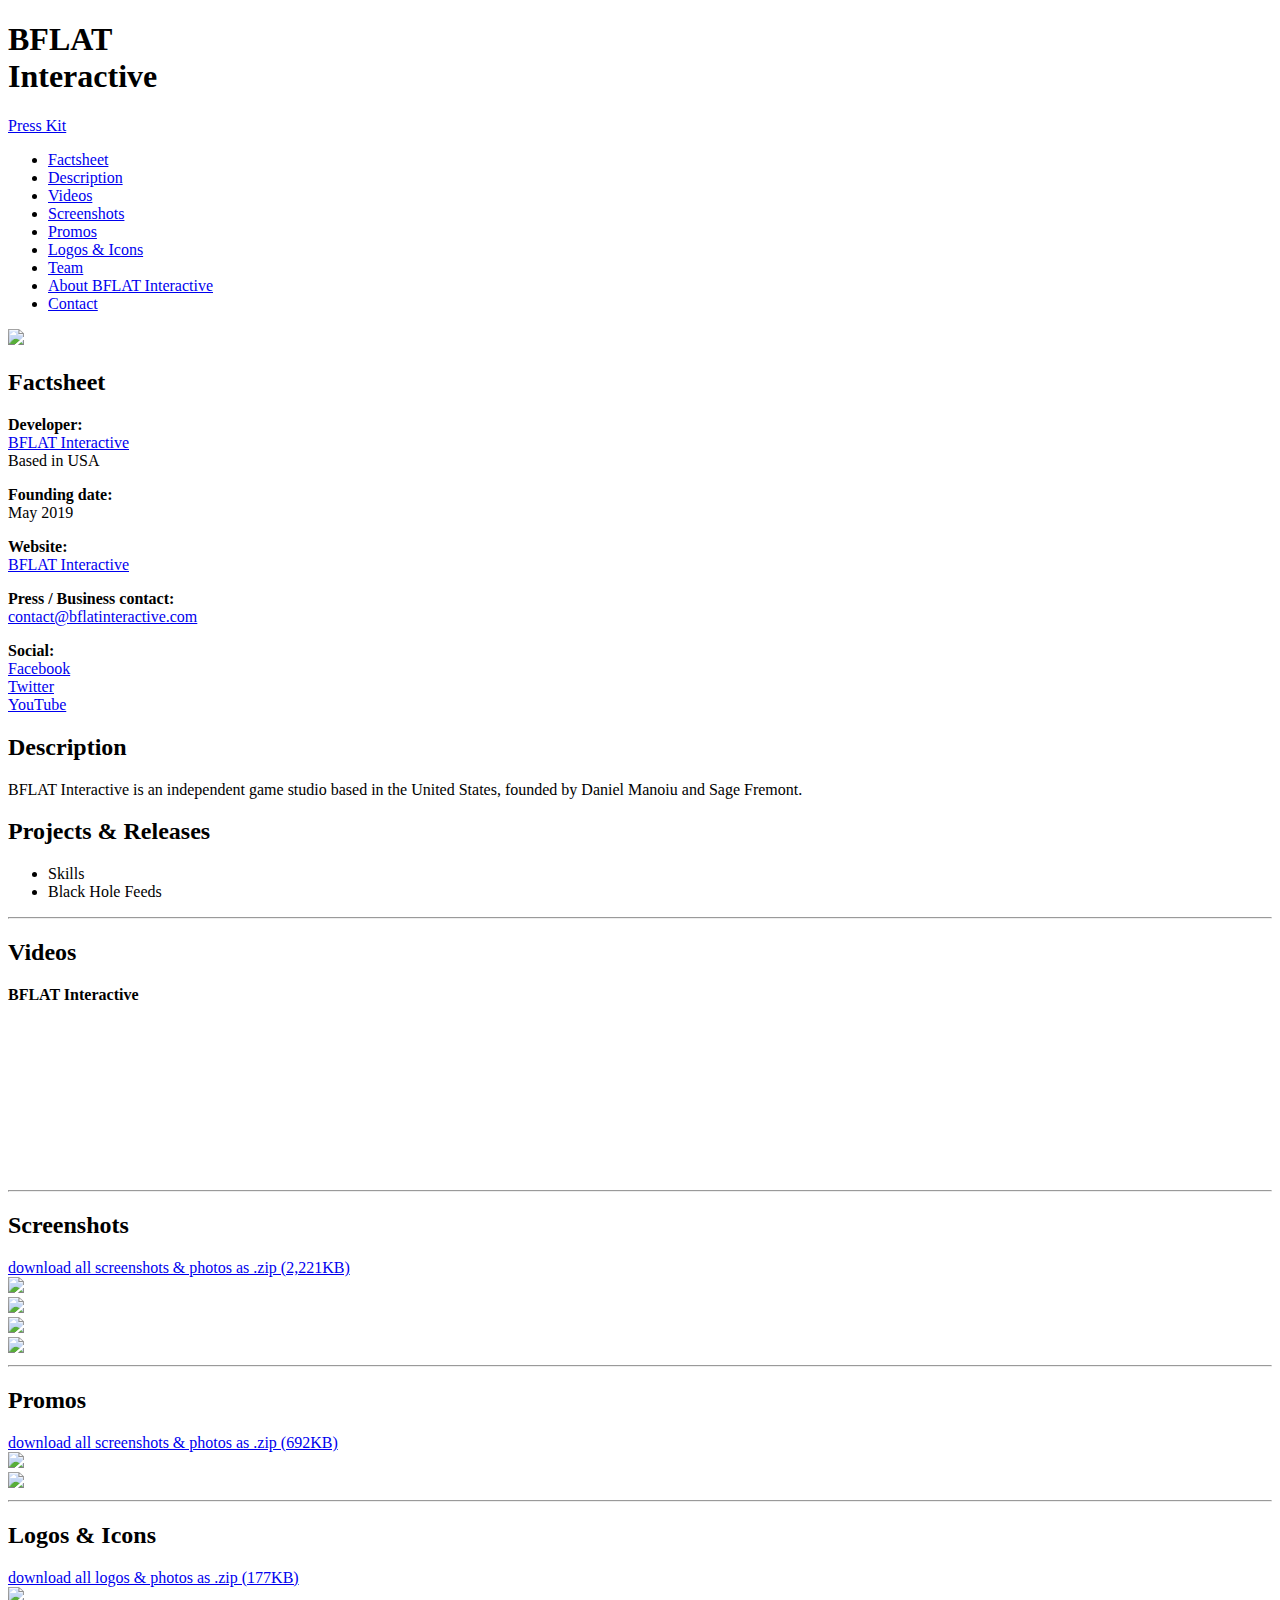
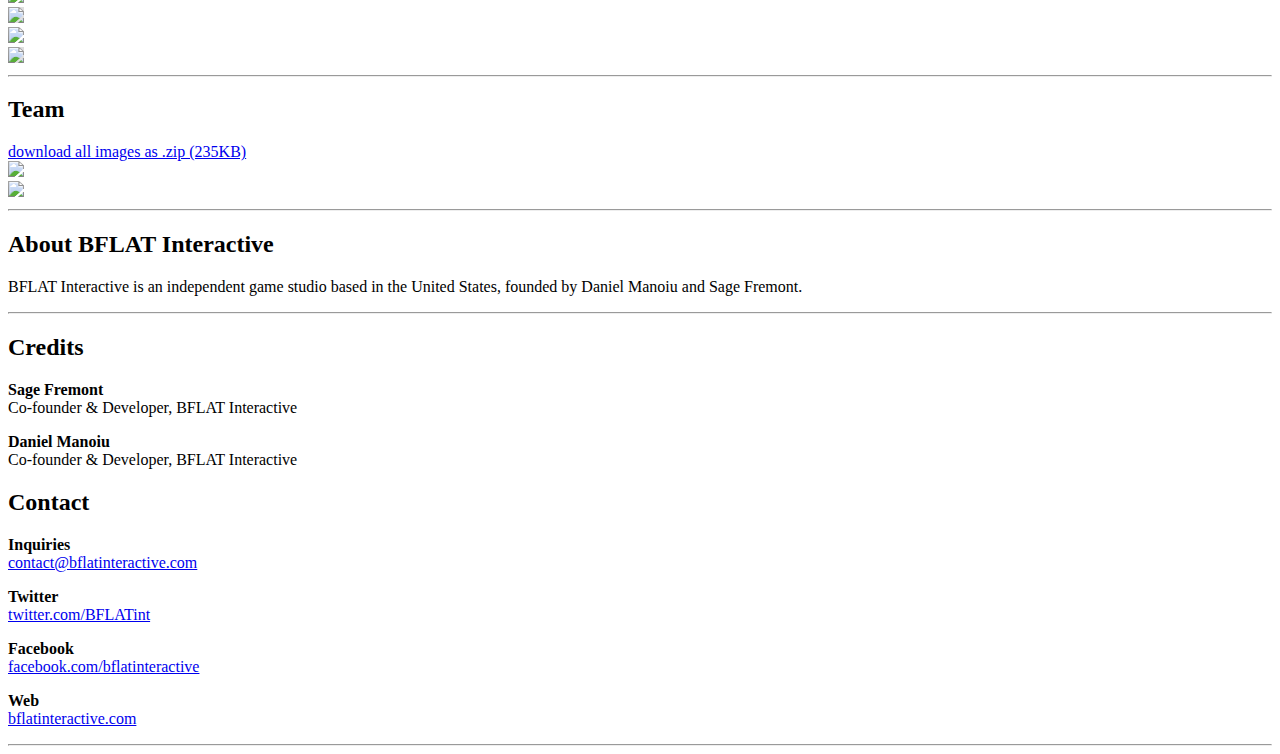
==== commit 006106c5: "Update index.html" ====
--- a/index.html
+++ b/index.html
@@ -148,14 +148,8 @@
 					<div class="uk-width-medium-1-2">
 						<a href="/press/img/logos/SquareG.png" target="_blank"><img src="/press/img/logos/SquareG.png" /></a>
 					</div>
-					<div class="uk-width-medium-1-2">
-						<a href="/press/img/logos/SquareWB.png" target="_blank"><img src="/press/img/logos/SquareWB.png" /></a>
-					</div>
 					<div class="uk-width-medium-1-2" >
 						<a href="/press/img/logos/SquareBtransp.png" target="_blank"><img class="trans-bkg" src="/press/img/logos/SquareBtransp.png" /></a>
-					</div>
-					<div class="uk-width-medium-1-2">
-						<a href="/press/img/logos/SquareWtransp.png" target="_blank"><img class="trans-bkg" src="/press/img/logos/SquareWtransp.png" /></a>
 					</div>
 				</div>
 				<hr>
